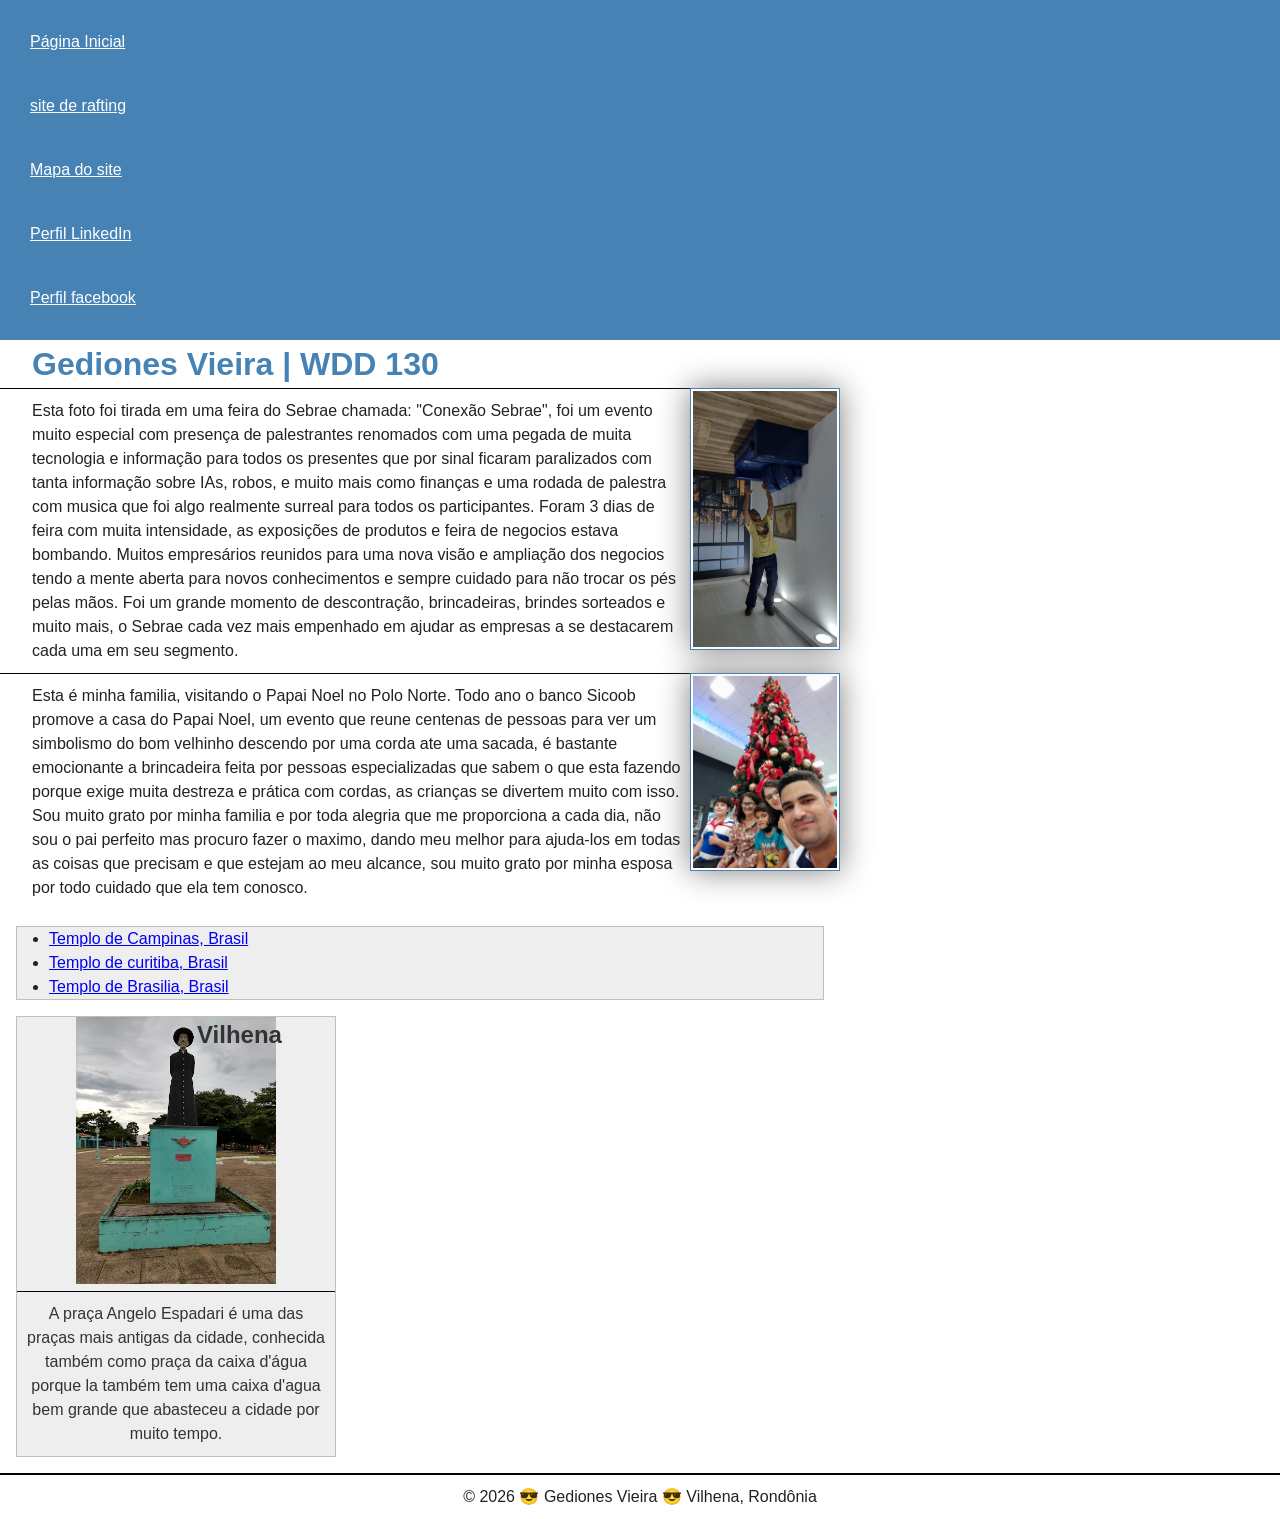
==== semana03/index.html @ c76e8aa1 "alterações" ====
<!DOCTYPE html>
<html>

<head>
    <meta charset="UTF-8" />
    <meta name="viewport" content="width=device-width,initial-scale=1.0">
    <title>Gediones Vieira | WDD 130</title>
    <meta name="description"
      content="Esta é minha pagina inicial espero que gostem do conteúdo apresentado">
    <meta name="author" content="Gediones Vieira">
    <link rel="stylesheet" href="estilos/estilos.css">
</head>

<body>
    <header>
        <nav>
            <a href="">Página Inicial</a>
            <a href="wwr/">site de rafting</a>
            <a href="wwr/mapa-do-site.html">Mapa do site</a>
            <a href="https://linkedin.com">Perfil LinkedIn</a>
            <a href="https://facebook.com">Perfil facebook</a>
        </nav>
    </header>
    <main>
        <h1 class="identacao">Gediones Vieira | WDD 130</h1>
        <img src="imagens/gediones.jpg" alt="Olá, eu sou Gediones Vieira!" width="300">
        <p class="identacao"> Esta foto foi tirada em uma feira do Sebrae chamada: "Conexão Sebrae",
            foi um evento muito especial com presença de palestrantes renomados com uma pegada de
            muita tecnologia e informação para todos os presentes que por sinal ficaram paralizados
            com tanta informação sobre IAs, robos, e muito mais como finanças e uma rodada de
            palestra com musica que foi algo realmente surreal para todos os participantes. Foram 3
            dias de feira com muita intensidade, as exposições de produtos e feira de negocios
            estava bombando. Muitos empresários reunidos para uma nova visão e ampliação dos
            negocios tendo a mente aberta para novos conhecimentos e sempre cuidado para não trocar
            os pés pelas mãos. Foi um grande momento de descontração, brincadeiras, brindes
            sorteados e muito mais, o Sebrae cada vez mais empenhado em ajudar as empresas a se
            destacarem cada uma em seu segmento.</p>
        <img src="imagens/familia.jpg" alt="Esta é minha familia" width="250">
        <p class="identacao">Esta é minha familia, visitando o Papai Noel no Polo Norte. Todo ano o
            banco Sicoob promove a casa do Papai Noel, um evento que reune centenas de pessoas para
            ver um simbolismo do bom velhinho descendo por uma corda ate uma sacada, é bastante
            emocionante a brincadeira feita por pessoas especializadas que sabem o que esta fazendo
            porque exige muita destreza e prática com cordas, as crianças se divertem muito com
            isso. Sou muito grato por minha familia e por toda alegria que me proporciona a cada
            dia, não sou o pai perfeito mas procuro fazer o maximo, dando meu melhor para ajuda-los
            em todas as coisas que precisam e que estejam ao meu alcance, sou muito grato por minha
            esposa por todo cuidado que ela tem conosco.</p>
        <ul class="caixa identacao">
            <li><a href="https://www.churchofjesuschrist.org/temples/details/campinas-brazil-temple?lang=eng"
                  target="_blank">Templo de Campinas, Brasil</a> </li>
            <li><a href="https://www.churchofjesuschrist.org/temples/details/curitiba-brazil-temple?lang=eng"
                  target="_blank">Templo de curitiba, Brasil</a> </li>
            <li><a href="https://www.churchofjesuschrist.org/temples/details/brasilia-brazil-temple?lang=eng"
                  target="_blank">Templo de Brasilia, Brasil</a> </li>
        </ul>
    </main>
    <aside class="caixa">
        <h2>Vilhena</h2>
        <img src="imagens/praça vilhena.webp" alt="Praça Angelo espadari" class="place.img">
        <p>A praça Angelo Espadari é uma das praças mais antigas da cidade, conhecida também como
            praça da caixa d'água porque la também tem uma caixa d'agua bem grande que abasteceu a
            cidade por muito tempo.</p>
    </aside>
    <footer>
        <p>&copy; 2026 😎 Gediones Vieira 😎 Vilhena, Rondônia</p>
    </footer>
</body>

</html>
---- semana03/estilos/estilos.css ----
* {
    margin: 0;
    padding: 0;
    box-sizing: border-box;
}

body {
    font-family: Arial, Helvetica, sans-serif;
    line-height: 1.5;
    color: #222;
    background: #fff;
    margin: 0;
}

nav {
    background-color: steelblue;
    padding: 10px;
}

nav a {
    color: white;
    display: block;
    padding: 20px;
}

h1 {
    color: steelblue;
}

main img {
    width: 150px;
    height: auto;
    border: 1px solid steelblue;
    padding: 2px;
    box-shadow: 0 0 30px gray;
    float: right;
}

p {
    padding: 10px;
    border-top: 1px solid #000;
}

main {
    max-width: 840px;
}

aside {
    width: 20rem;
    color: #333;
    text-align: center;
    position: relative;
}

aside h2 {
    position: absolute;
    top: 0px;
    left: 180px;
}

aside img {
    width: 200px;
    height: auto;
}

main img {
    width: 150px;
    height: auto;
}

footer {
    margin-top: 15px;
    border-top: 1px solid #000;
    text-align: center;
}

.caixa {
    margin: 1rem;
    border: 1px solid rgb(0 0 0 /0.2);
    padding: 0;
    background-color: #eee;
}

.identacao {
    padding-left: 2rem;
}
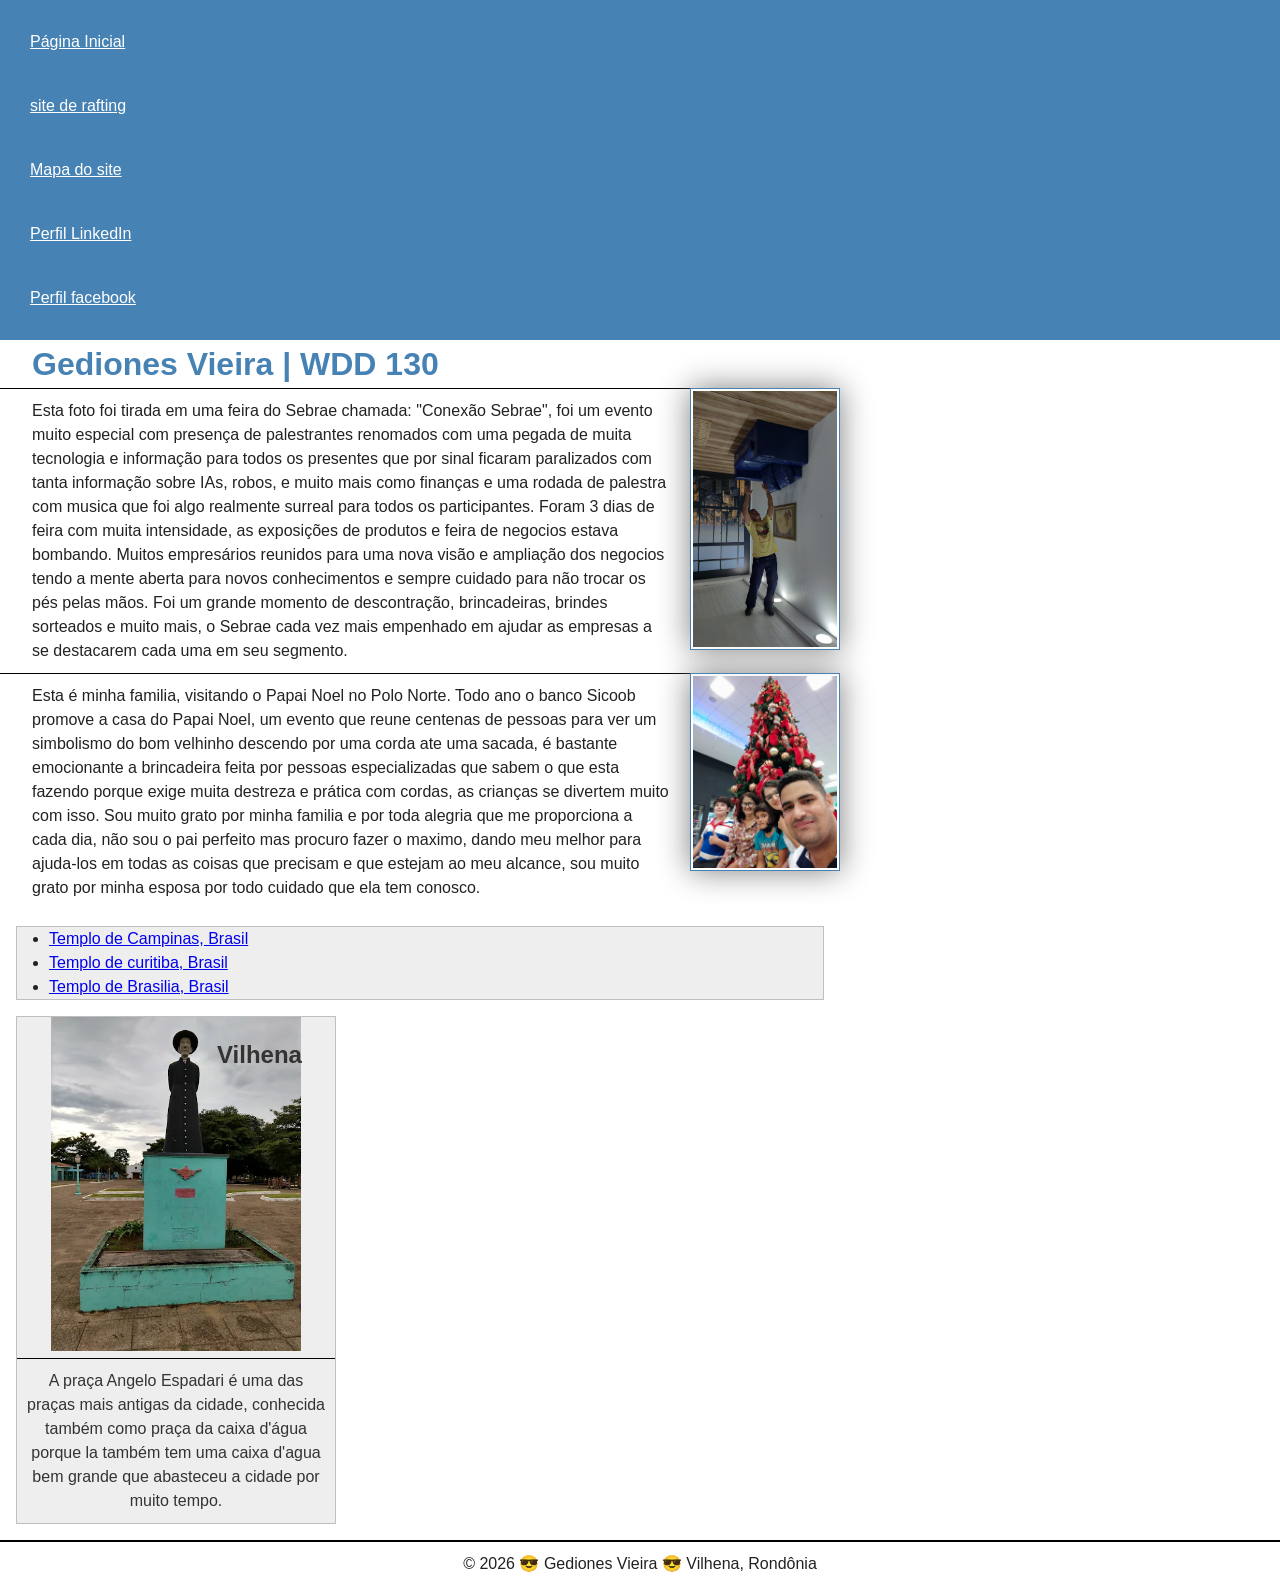
==== commit 35a7d7a8: "ok" ====
--- a/semana03/index.html
+++ b/semana03/index.html
@@ -22,9 +22,10 @@
         </nav>
     </header>
     <main>
-        <h1 class="identacao">Gediones Vieira | WDD 130</h1>
+        <h1 class="indentacao">Gediones Vieira | WDD 130</h1>
         <img src="imagens/gediones.jpg" alt="Olá, eu sou Gediones Vieira!" width="300">
-        <p class="identacao"> Esta foto foi tirada em uma feira do Sebrae chamada: "Conexão Sebrae",
+        <p class="indentacao"> Esta foto foi tirada em uma feira do Sebrae chamada: "Conexão
+            Sebrae",
             foi um evento muito especial com presença de palestrantes renomados com uma pegada de
             muita tecnologia e informação para todos os presentes que por sinal ficaram paralizados
             com tanta informação sobre IAs, robos, e muito mais como finanças e uma rodada de
@@ -36,7 +37,7 @@
             sorteados e muito mais, o Sebrae cada vez mais empenhado em ajudar as empresas a se
             destacarem cada uma em seu segmento.</p>
         <img src="imagens/familia.jpg" alt="Esta é minha familia" width="250">
-        <p class="identacao">Esta é minha familia, visitando o Papai Noel no Polo Norte. Todo ano o
+        <p class="indentacao">Esta é minha familia, visitando o Papai Noel no Polo Norte. Todo ano o
             banco Sicoob promove a casa do Papai Noel, um evento que reune centenas de pessoas para
             ver um simbolismo do bom velhinho descendo por uma corda ate uma sacada, é bastante
             emocionante a brincadeira feita por pessoas especializadas que sabem o que esta fazendo
@@ -45,7 +46,7 @@
             dia, não sou o pai perfeito mas procuro fazer o maximo, dando meu melhor para ajuda-los
             em todas as coisas que precisam e que estejam ao meu alcance, sou muito grato por minha
             esposa por todo cuidado que ela tem conosco.</p>
-        <ul class="caixa identacao">
+        <ul class="caixa indentacao">
             <li><a href="https://www.churchofjesuschrist.org/temples/details/campinas-brazil-temple?lang=eng"
                   target="_blank">Templo de Campinas, Brasil</a> </li>
             <li><a href="https://www.churchofjesuschrist.org/temples/details/curitiba-brazil-temple?lang=eng"
--- a/semana03/estilos/estilos.css
+++ b/semana03/estilos/estilos.css
@@ -1,3 +1,4 @@
+/*Resetar CSS do meu projeto*/
 * {
     margin: 0;
     padding: 0;
@@ -28,7 +29,7 @@
 }
 
 main img {
-    width: 150px;
+    width: 250px;
     height: auto;
     border: 1px solid steelblue;
     padding: 2px;
@@ -54,18 +55,24 @@
 
 aside h2 {
     position: absolute;
-    top: 0px;
-    left: 180px;
+    top: 20px;
+    left: 200px;
 }
 
 aside img {
-    width: 200px;
+    width: 250px;
     height: auto;
 }
 
 main img {
+    margin-left: 20px;
+    margin-bottom: 20px;
     width: 150px;
     height: auto;
+    border: 1px solid steelblue;
+    padding: 2px;
+    box-shadow: 0 0 30px gray;
+    float: right;
 }
 
 footer {
@@ -81,6 +88,6 @@
     background-color: #eee;
 }
 
-.identacao {
+.indentacao {
     padding-left: 2rem;
 }
